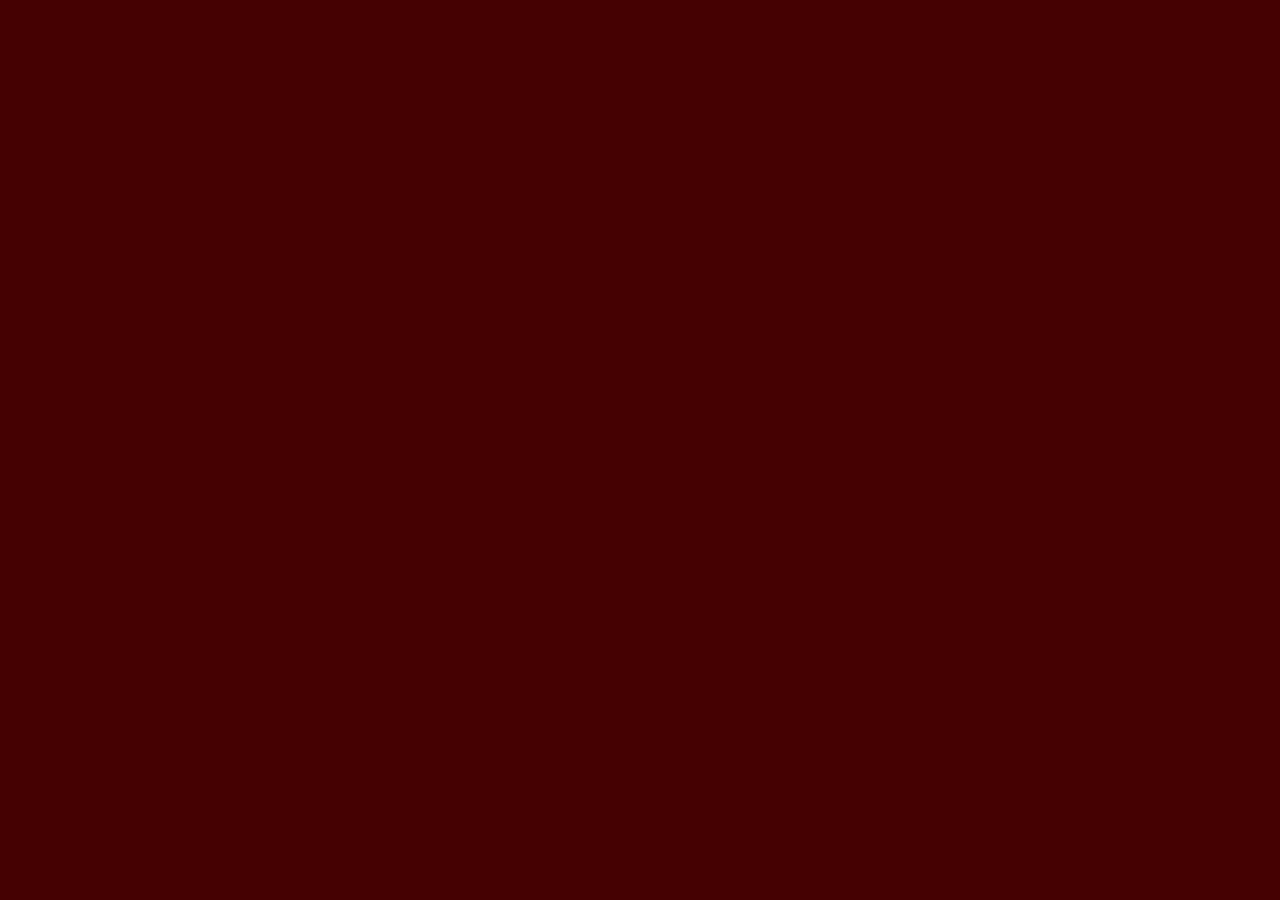
==== index.html @ 34fd7087 "Podlaczenie CSS do HTML" ====
<!DOCTYPE html>
<html lang="en">
<head>
	<title>Unikalny Tytuł Strony</title>
    <meta charset="UTF-8">
	<link rel="stylesheet" type="text/css" href="style.css">
    <title>Title</title>
</head>
<body>

</body>
</html>
---- style.css ----
body {
	background-color: #440000;
}
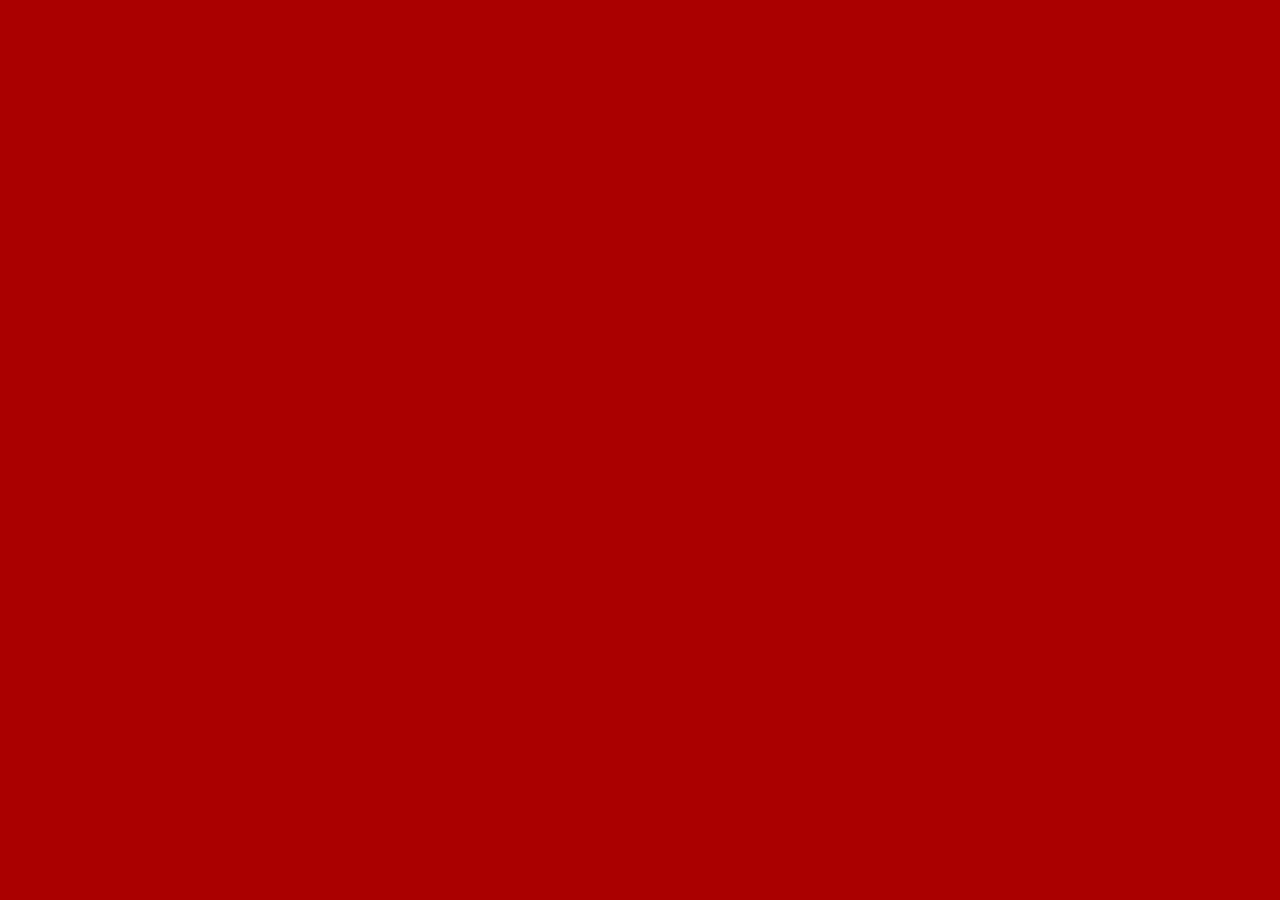
==== commit f13b3578: "Dodanie strony Contact" ====
--- a/index.html
+++ b/index.html
@@ -3,8 +3,8 @@
 <head>
 	<title>Unikalny Tytuł Strony</title>
     <meta charset="UTF-8">
+	<link href="https://cdn.jsdelivr.net/npm/bootstrap@5.0.0-beta2/dist/css/bootstrap.min.css" rel="stylesheet" integrity="sha384-BmbxuPwQa2lc/FVzBcNJ7UAyJxM6wuqIj61tLrc4wSX0szH/Ev+nYRRuWlolflfl" crossorigin="anonymous">
 	<link rel="stylesheet" type="text/css" href="style.css">
-    <title>Title</title>
 </head>
 <body>
 
--- a/style.css
+++ b/style.css
@@ -1,3 +1,10 @@
 body {
-	background-color: #440000;
+	background-color: #AA0000;
+}
+
+#formularz {
+	color: white;
+	width: 30%;
+	padding-top: 35px;
+	padding-left: 3%;
 }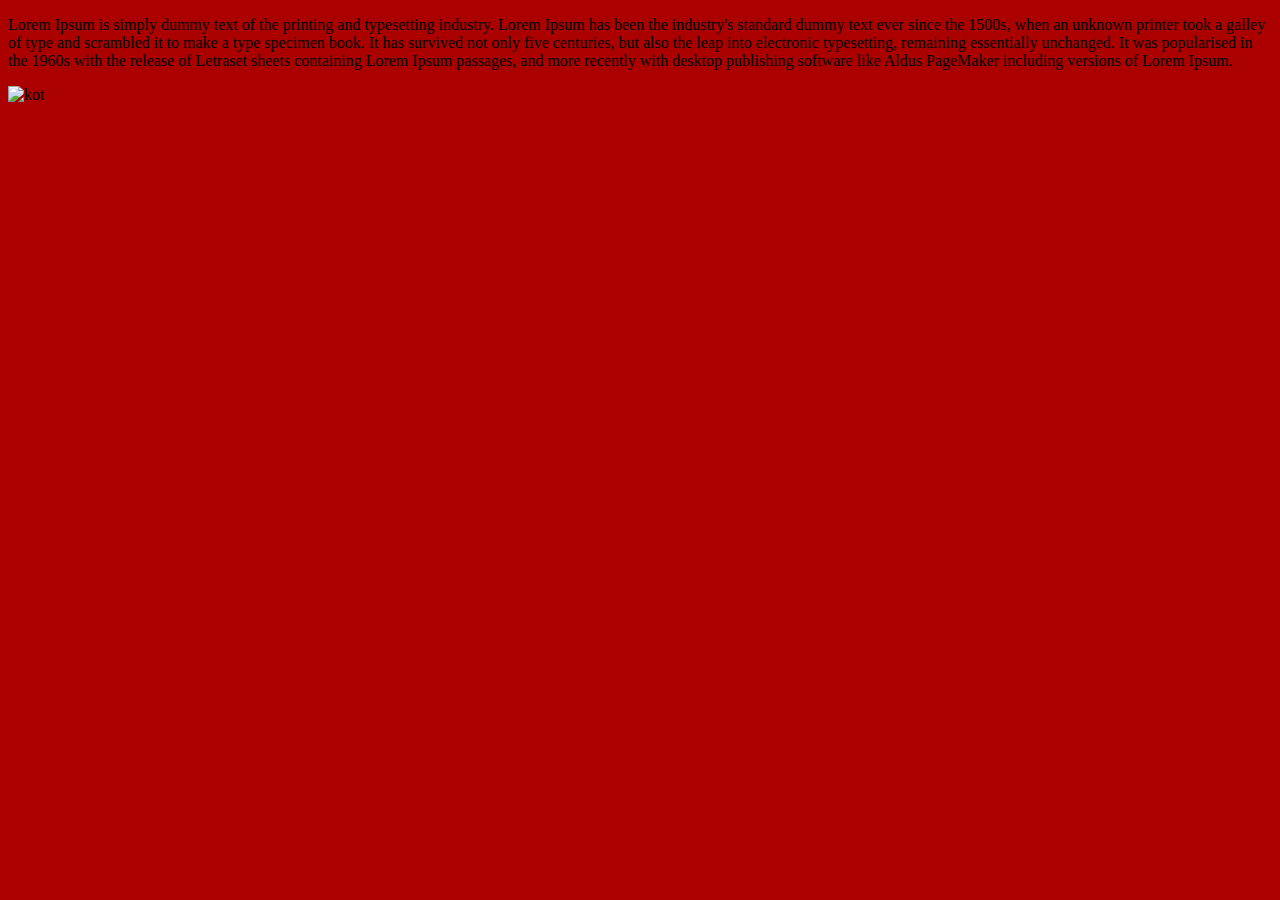
==== commit 2adcfd37: "Dodano BootstrapGrid" ====
--- a/index.html
+++ b/index.html
@@ -8,5 +8,16 @@
 </head>
 <body>
 
+	<div class="row">
+		<div class="col-9">
+			<p>
+				Lorem Ipsum is simply dummy text of the printing and typesetting industry. Lorem Ipsum has been the industry's standard dummy text ever since the 1500s, when an unknown printer took a galley of type and scrambled it to make a type specimen book. It has survived not only five centuries, but also the leap into electronic typesetting, remaining essentially unchanged. It was popularised in the 1960s with the release of Letraset sheets containing Lorem Ipsum passages, and more recently with desktop publishing software like Aldus PageMaker including versions of Lorem Ipsum.
+			</p>
+		</div>
+		<div class="col-3">
+			<img class="img" src="https://static.scientificamerican.com/sciam/cache/file/92E141F8-36E4-4331-BB2EE42AC8674DD3_source.jpg" alt="kot" />
+		</div>
+	</div>
+
 </body>
 </html>--- a/style.css
+++ b/style.css
@@ -7,4 +7,9 @@
 	width: 30%;
 	padding-top: 35px;
 	padding-left: 3%;
+}
+
+.img {
+	width: 100px;
+	height: auto;
 }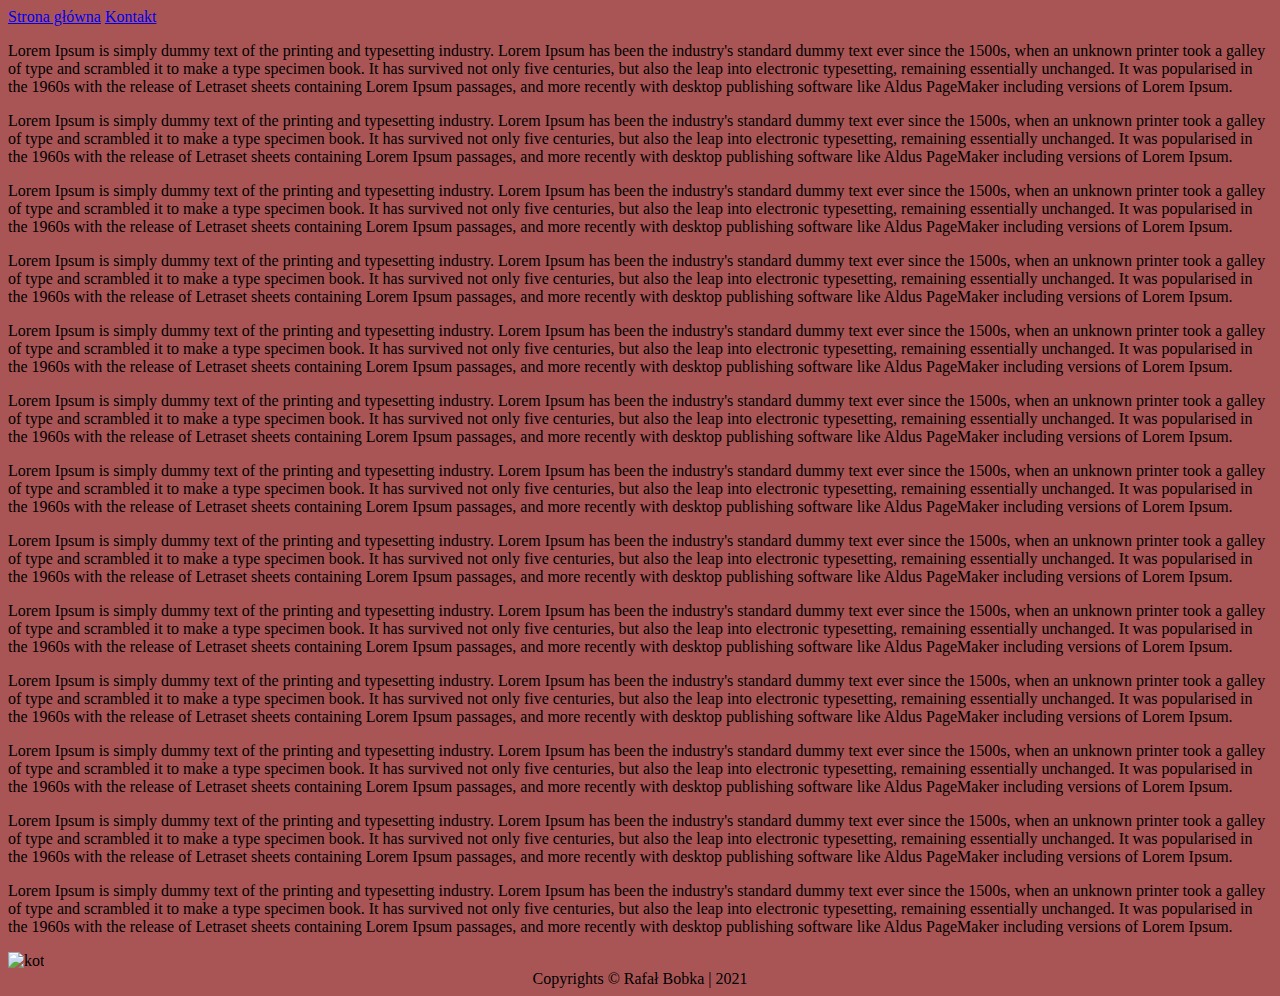
==== commit a975c309: "Laboratorium 3" ====
--- a/index.html
+++ b/index.html
@@ -8,8 +8,48 @@
 </head>
 <body>
 
+	<div class="navbar">
+	
+	</div>
+
 	<div class="row">
 		<div class="col-9">
+			<p>
+				Lorem Ipsum is simply dummy text of the printing and typesetting industry. Lorem Ipsum has been the industry's standard dummy text ever since the 1500s, when an unknown printer took a galley of type and scrambled it to make a type specimen book. It has survived not only five centuries, but also the leap into electronic typesetting, remaining essentially unchanged. It was popularised in the 1960s with the release of Letraset sheets containing Lorem Ipsum passages, and more recently with desktop publishing software like Aldus PageMaker including versions of Lorem Ipsum.
+			</p>
+			<p>
+				Lorem Ipsum is simply dummy text of the printing and typesetting industry. Lorem Ipsum has been the industry's standard dummy text ever since the 1500s, when an unknown printer took a galley of type and scrambled it to make a type specimen book. It has survived not only five centuries, but also the leap into electronic typesetting, remaining essentially unchanged. It was popularised in the 1960s with the release of Letraset sheets containing Lorem Ipsum passages, and more recently with desktop publishing software like Aldus PageMaker including versions of Lorem Ipsum.
+			</p>
+			<p>
+				Lorem Ipsum is simply dummy text of the printing and typesetting industry. Lorem Ipsum has been the industry's standard dummy text ever since the 1500s, when an unknown printer took a galley of type and scrambled it to make a type specimen book. It has survived not only five centuries, but also the leap into electronic typesetting, remaining essentially unchanged. It was popularised in the 1960s with the release of Letraset sheets containing Lorem Ipsum passages, and more recently with desktop publishing software like Aldus PageMaker including versions of Lorem Ipsum.
+			</p>
+			<p>
+				Lorem Ipsum is simply dummy text of the printing and typesetting industry. Lorem Ipsum has been the industry's standard dummy text ever since the 1500s, when an unknown printer took a galley of type and scrambled it to make a type specimen book. It has survived not only five centuries, but also the leap into electronic typesetting, remaining essentially unchanged. It was popularised in the 1960s with the release of Letraset sheets containing Lorem Ipsum passages, and more recently with desktop publishing software like Aldus PageMaker including versions of Lorem Ipsum.
+			</p>
+			<p>
+				Lorem Ipsum is simply dummy text of the printing and typesetting industry. Lorem Ipsum has been the industry's standard dummy text ever since the 1500s, when an unknown printer took a galley of type and scrambled it to make a type specimen book. It has survived not only five centuries, but also the leap into electronic typesetting, remaining essentially unchanged. It was popularised in the 1960s with the release of Letraset sheets containing Lorem Ipsum passages, and more recently with desktop publishing software like Aldus PageMaker including versions of Lorem Ipsum.
+			</p>
+			<p>
+				Lorem Ipsum is simply dummy text of the printing and typesetting industry. Lorem Ipsum has been the industry's standard dummy text ever since the 1500s, when an unknown printer took a galley of type and scrambled it to make a type specimen book. It has survived not only five centuries, but also the leap into electronic typesetting, remaining essentially unchanged. It was popularised in the 1960s with the release of Letraset sheets containing Lorem Ipsum passages, and more recently with desktop publishing software like Aldus PageMaker including versions of Lorem Ipsum.
+			</p>
+			<p>
+				Lorem Ipsum is simply dummy text of the printing and typesetting industry. Lorem Ipsum has been the industry's standard dummy text ever since the 1500s, when an unknown printer took a galley of type and scrambled it to make a type specimen book. It has survived not only five centuries, but also the leap into electronic typesetting, remaining essentially unchanged. It was popularised in the 1960s with the release of Letraset sheets containing Lorem Ipsum passages, and more recently with desktop publishing software like Aldus PageMaker including versions of Lorem Ipsum.
+			</p>
+			<p>
+				Lorem Ipsum is simply dummy text of the printing and typesetting industry. Lorem Ipsum has been the industry's standard dummy text ever since the 1500s, when an unknown printer took a galley of type and scrambled it to make a type specimen book. It has survived not only five centuries, but also the leap into electronic typesetting, remaining essentially unchanged. It was popularised in the 1960s with the release of Letraset sheets containing Lorem Ipsum passages, and more recently with desktop publishing software like Aldus PageMaker including versions of Lorem Ipsum.
+			</p>
+			<p>
+				Lorem Ipsum is simply dummy text of the printing and typesetting industry. Lorem Ipsum has been the industry's standard dummy text ever since the 1500s, when an unknown printer took a galley of type and scrambled it to make a type specimen book. It has survived not only five centuries, but also the leap into electronic typesetting, remaining essentially unchanged. It was popularised in the 1960s with the release of Letraset sheets containing Lorem Ipsum passages, and more recently with desktop publishing software like Aldus PageMaker including versions of Lorem Ipsum.
+			</p>
+			<p>
+				Lorem Ipsum is simply dummy text of the printing and typesetting industry. Lorem Ipsum has been the industry's standard dummy text ever since the 1500s, when an unknown printer took a galley of type and scrambled it to make a type specimen book. It has survived not only five centuries, but also the leap into electronic typesetting, remaining essentially unchanged. It was popularised in the 1960s with the release of Letraset sheets containing Lorem Ipsum passages, and more recently with desktop publishing software like Aldus PageMaker including versions of Lorem Ipsum.
+			</p>
+			<p>
+				Lorem Ipsum is simply dummy text of the printing and typesetting industry. Lorem Ipsum has been the industry's standard dummy text ever since the 1500s, when an unknown printer took a galley of type and scrambled it to make a type specimen book. It has survived not only five centuries, but also the leap into electronic typesetting, remaining essentially unchanged. It was popularised in the 1960s with the release of Letraset sheets containing Lorem Ipsum passages, and more recently with desktop publishing software like Aldus PageMaker including versions of Lorem Ipsum.
+			</p>
+			<p>
+				Lorem Ipsum is simply dummy text of the printing and typesetting industry. Lorem Ipsum has been the industry's standard dummy text ever since the 1500s, when an unknown printer took a galley of type and scrambled it to make a type specimen book. It has survived not only five centuries, but also the leap into electronic typesetting, remaining essentially unchanged. It was popularised in the 1960s with the release of Letraset sheets containing Lorem Ipsum passages, and more recently with desktop publishing software like Aldus PageMaker including versions of Lorem Ipsum.
+			</p>
 			<p>
 				Lorem Ipsum is simply dummy text of the printing and typesetting industry. Lorem Ipsum has been the industry's standard dummy text ever since the 1500s, when an unknown printer took a galley of type and scrambled it to make a type specimen book. It has survived not only five centuries, but also the leap into electronic typesetting, remaining essentially unchanged. It was popularised in the 1960s with the release of Letraset sheets containing Lorem Ipsum passages, and more recently with desktop publishing software like Aldus PageMaker including versions of Lorem Ipsum.
 			</p>
@@ -19,5 +59,13 @@
 		</div>
 	</div>
 
+	<footer class="stopka">
+		<span>
+			Copyrights &copy; Rafał Bobka | 2021
+		</span>
+	</footer>
+
+	<script src="js/navbar.js"></script>
+
 </body>
 </html>--- a/style.css
+++ b/style.css
@@ -1,5 +1,15 @@
 body {
-	background-color: #AA0000;
+	background-color: #AA5555;
+}
+
+.navbar {
+	display: inline;
+}
+
+.stopka {
+	margin: auto;
+	text-align: center;
+	width: 30%;
 }
 
 #formularz {
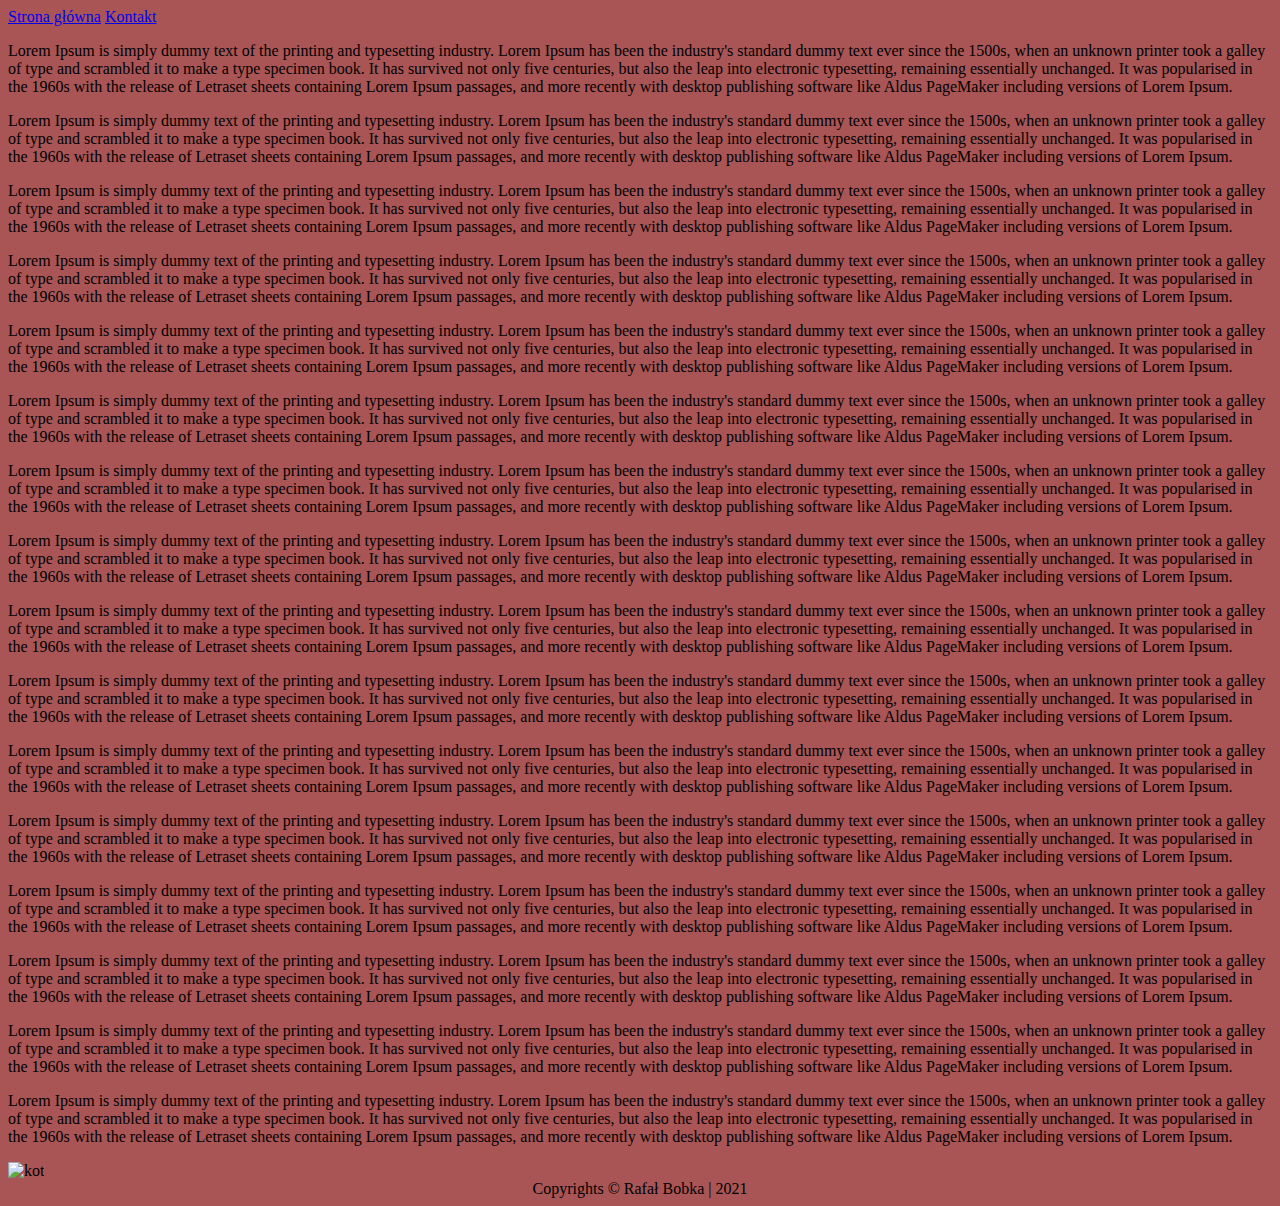
==== commit 3de999ce: "Laboratorium 4 do zadania 2. wyłącznie" ====
--- a/index.html
+++ b/index.html
@@ -53,10 +53,25 @@
 			<p>
 				Lorem Ipsum is simply dummy text of the printing and typesetting industry. Lorem Ipsum has been the industry's standard dummy text ever since the 1500s, when an unknown printer took a galley of type and scrambled it to make a type specimen book. It has survived not only five centuries, but also the leap into electronic typesetting, remaining essentially unchanged. It was popularised in the 1960s with the release of Letraset sheets containing Lorem Ipsum passages, and more recently with desktop publishing software like Aldus PageMaker including versions of Lorem Ipsum.
 			</p>
+			<p>
+				Lorem Ipsum is simply dummy text of the printing and typesetting industry. Lorem Ipsum has been the industry's standard dummy text ever since the 1500s, when an unknown printer took a galley of type and scrambled it to make a type specimen book. It has survived not only five centuries, but also the leap into electronic typesetting, remaining essentially unchanged. It was popularised in the 1960s with the release of Letraset sheets containing Lorem Ipsum passages, and more recently with desktop publishing software like Aldus PageMaker including versions of Lorem Ipsum.
+			</p>
+			<p>
+				Lorem Ipsum is simply dummy text of the printing and typesetting industry. Lorem Ipsum has been the industry's standard dummy text ever since the 1500s, when an unknown printer took a galley of type and scrambled it to make a type specimen book. It has survived not only five centuries, but also the leap into electronic typesetting, remaining essentially unchanged. It was popularised in the 1960s with the release of Letraset sheets containing Lorem Ipsum passages, and more recently with desktop publishing software like Aldus PageMaker including versions of Lorem Ipsum.
+			</p>
+			<p>
+				Lorem Ipsum is simply dummy text of the printing and typesetting industry. Lorem Ipsum has been the industry's standard dummy text ever since the 1500s, when an unknown printer took a galley of type and scrambled it to make a type specimen book. It has survived not only five centuries, but also the leap into electronic typesetting, remaining essentially unchanged. It was popularised in the 1960s with the release of Letraset sheets containing Lorem Ipsum passages, and more recently with desktop publishing software like Aldus PageMaker including versions of Lorem Ipsum.
+			</p>
 		</div>
 		<div class="col-3">
 			<img class="img" src="https://static.scientificamerican.com/sciam/cache/file/92E141F8-36E4-4331-BB2EE42AC8674DD3_source.jpg" alt="kot" />
 		</div>
+	</div>
+
+	<div class="scroll">
+		<button class="btn btn-success">
+			Do góry
+		</button>
 	</div>
 
 	<footer class="stopka">
@@ -66,6 +81,7 @@
 	</footer>
 
 	<script src="js/navbar.js"></script>
+	<script src="js/scroll.js"></script>
 
 </body>
 </html>--- a/style.css
+++ b/style.css
@@ -1,5 +1,16 @@
+html {
+	scroll-behavior: smooth;
+}
+
 body {
 	background-color: #AA5555;
+}
+
+.scroll{
+	position: fixed;
+	bottom: 30px;
+	right: 30px;
+	display: none;
 }
 
 .navbar {
